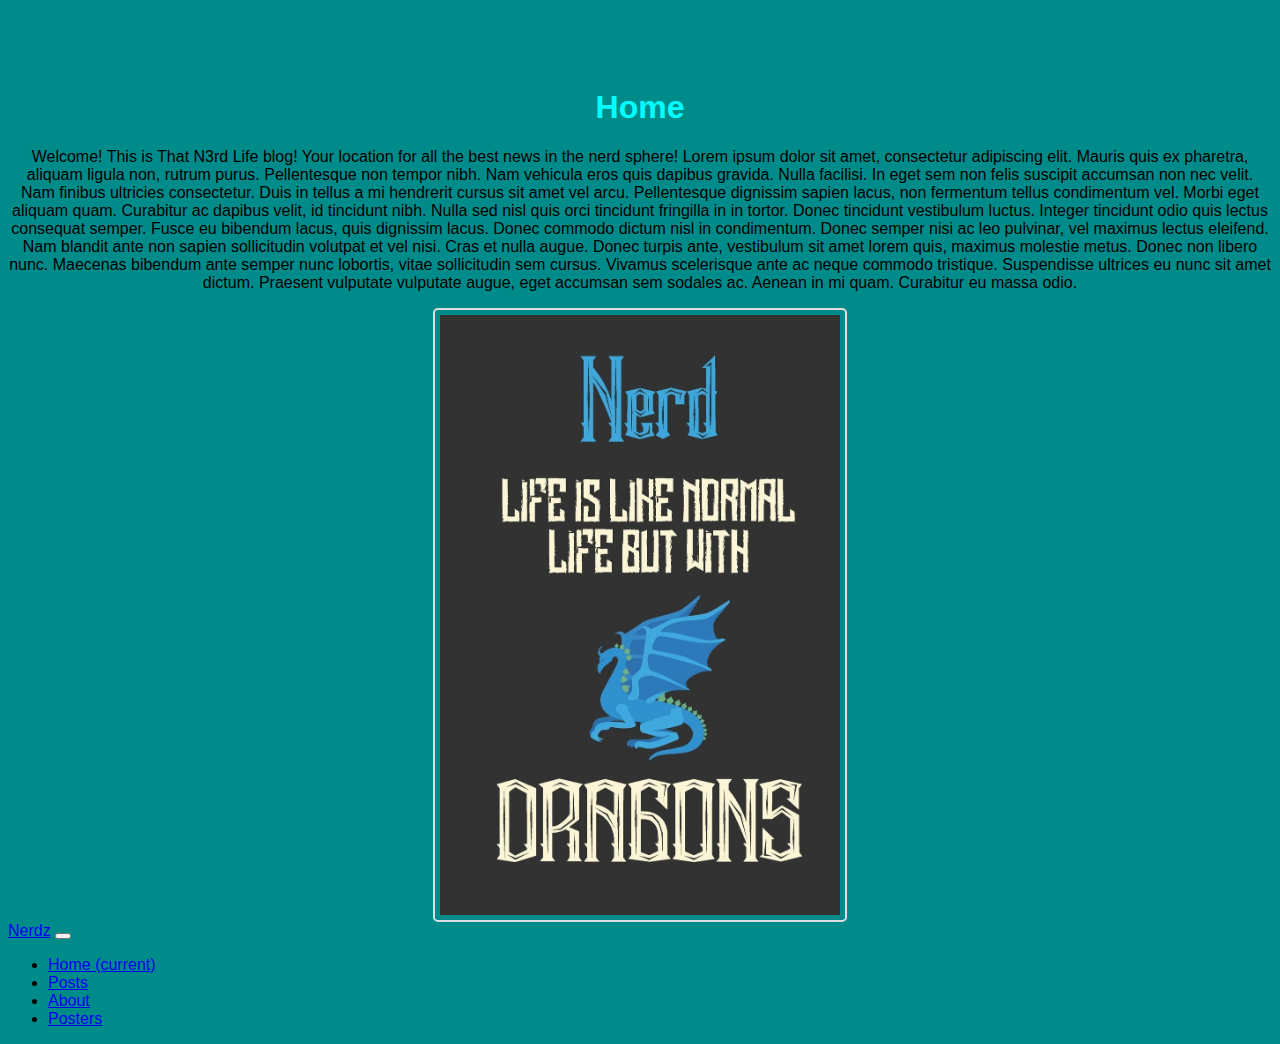
==== index.html @ 448a2588 "first commit" ====
<!DOCTYPE html>
<html>

  <head>
    <link rel="stylesheet" href="https://stackpath.bootstrapcdn.com/bootstrap/4.1.3/css/bootstrap.min.css" integrity="sha384-MCw98/SFnGE8fJT3GXwEOngsV7Zt27NXFoaoApmYm81iuXoPkFOJwJ8ERdknLPMO" crossorigin="anonymous">
    <link rel="stylesheet" href="/css/styles.css" />
    <title>That N3rd Life</title>
  </head>

  <body id='bod'>
    <div id="intro">
      <h1>Home</h1>
      <p class="para1">Welcome! This is That N3rd Life blog! Your location for all
      the best news in the nerd sphere!
      Lorem ipsum dolor sit amet, consectetur adipiscing elit. Mauris quis ex pharetra, aliquam ligula non, rutrum purus. Pellentesque non tempor nibh. Nam vehicula eros quis dapibus gravida. Nulla facilisi. In eget sem non felis suscipit accumsan non nec velit. Nam finibus ultricies consectetur. Duis in tellus a mi hendrerit cursus sit amet vel arcu. Pellentesque dignissim sapien lacus, non fermentum tellus condimentum vel. Morbi eget aliquam quam. Curabitur ac dapibus velit, id tincidunt nibh. Nulla sed nisl quis orci tincidunt fringilla in in tortor. Donec tincidunt vestibulum luctus.
      Integer tincidunt odio quis lectus consequat semper. Fusce eu bibendum lacus, quis dignissim lacus. Donec commodo dictum nisl in condimentum. Donec semper nisi ac leo pulvinar, vel maximus lectus eleifend. Nam blandit ante non sapien sollicitudin volutpat et vel nisi. Cras et nulla augue. Donec turpis ante, vestibulum sit amet lorem quis, maximus molestie metus. Donec non libero nunc. Maecenas bibendum ante semper nunc lobortis, vitae sollicitudin sem cursus. Vivamus scelerisque ante ac neque commodo tristique. Suspendisse ultrices eu nunc sit amet dictum. Praesent vulputate vulputate augue, eget accumsan sem sodales ac. Aenean in mi quam. Curabitur eu massa odio.</p>
    </div>
    <img id="nerdposter" src="/images/websiteImages/nerdLife.jpg"/>
    <script src="https://code.jquery.com/jquery-3.3.1.slim.min.js" integrity="sha384-q8i/X+965DzO0rT7abK41JStQIAqVgRVzpbzo5smXKp4YfRvH+8abtTE1Pi6jizo" crossorigin="anonymous"></script>
    <script src="https://cdnjs.cloudflare.com/ajax/libs/popper.js/1.14.3/umd/popper.min.js" integrity="sha384-ZMP7rVo3mIykV+2+9J3UJ46jBk0WLaUAdn689aCwoqbBJiSnjAK/l8WvCWPIPm49" crossorigin="anonymous"></script>
    <script src="https://stackpath.bootstrapcdn.com/bootstrap/4.1.3/js/bootstrap.min.js" integrity="sha384-ChfqqxuZUCnJSK3+MXmPNIyE6ZbWh2IMqE241rYiqJxyMiZ6OW/JmZQ5stwEULTy" crossorigin="anonymous"></script>
  </body>
  <nav class="navbar fixed-top navbar-expand-lg navbar-dark bg-dark">
    <a class="navbar-brand" href="#">Nerdz</a>
    <button class="navbar-toggler" type="button" data-toggle="collapse" data-target="#navbarNav" aria-controls="navbarNav" aria-expanded="false" aria-label="Toggle navigation">
      <span class="navbar-toggler-icon"></span>
    </button>
    <div class="collapse navbar-collapse" id="navbarNav">
      <ul class="navbar-nav">
        <li class="nav-item active">
          <a class="nav-link" href="../index.html">Home <span class="sr-only">(current)</span></a>
        </li>
        <li class="nav-item">
          <a class="nav-link" href="/pages/posts.html">Posts</a>
        </li>
        <li class="nav-item">
          <a class="nav-link" href="/pages/about.html">About</a>
        </li>
        <li class="nav-item">
          <a class="nav-link" href="/pages/posters.html">Posters</a>
        </li>
      </ul>
    </div>
  </nav>
</html>
---- css/styles.css ----
body {
  padding-top: 60px;
  background-color: #008B8B;
  font-family: 'Roboto', sans-serif;
}

img {
    border: 1px solid #ddd;
    border-radius: 4px;
    padding: 5px;
    width: 150px;
    justify-content: center;
}

h1 {
  text-align: center;
  color: #00FFFF;
}

#Me {
  display: flex;
  justify-content: space-around;
  flex-direction: column;
  text-align: center;
}

#me {
  max-width: 100%;
  min-height: 207px;
}

.para1 {
  display: flex;
  justify-content: center;
  text-align: center;
}

#postsection {
  display: flex;
  justify-content: space-between;
  flex-direction: column;
}

.post {
  display: flex;
  flex-direction: row;
  padding-bottom: 50px;
}

.date {
  padding-right: 100px;
  text-align: left;
}

.post {
  padding-left: 100px;
  text-align: left;
}

.intro {
  padding: 20px 20px 20px 20px;
  display: flex;
}

#nerdposter {
  border: 2px solid #ddd;
  border-radius: 5px;
  padding: 5px;
  width: 400px;
  justify-content: center;
  display: block;
  margin-left: auto;
  margin-right: auto;
}

.posters {
  display: grid;
  grid-template: auto auto auto auto auto / 1fr 1fr 1fr;
  grid-column-gap: 10px;
  grid-row-gap: 10px;
}

.image img {
  width: 100%;
}

#postertext {
  text-align: center;
}
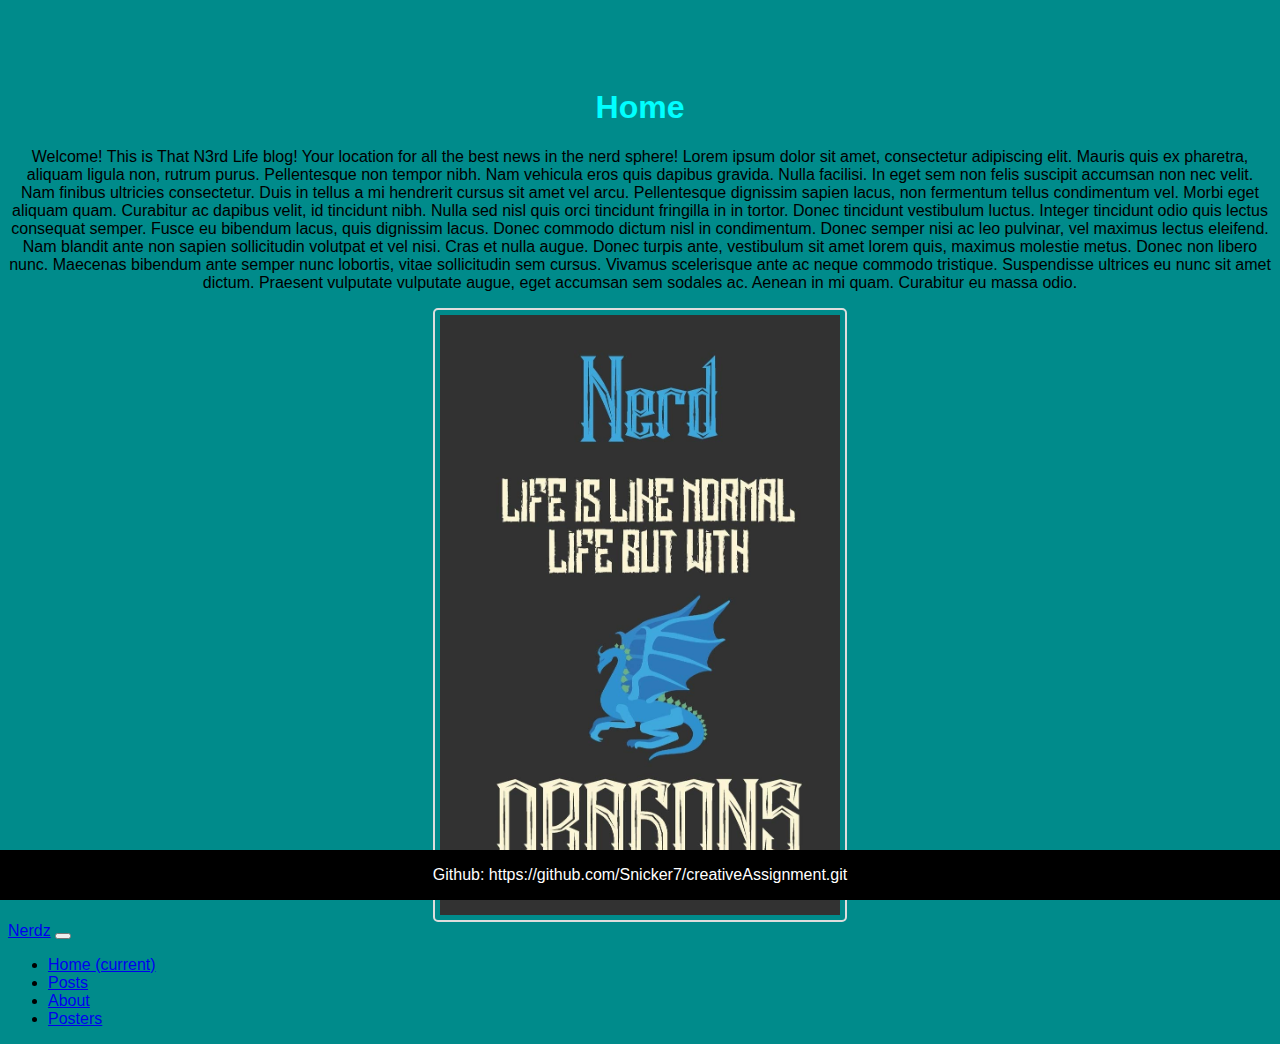
==== commit 5e73ac8f: "responsive" ====
--- a/index.html
+++ b/index.html
@@ -16,6 +16,9 @@
       Integer tincidunt odio quis lectus consequat semper. Fusce eu bibendum lacus, quis dignissim lacus. Donec commodo dictum nisl in condimentum. Donec semper nisi ac leo pulvinar, vel maximus lectus eleifend. Nam blandit ante non sapien sollicitudin volutpat et vel nisi. Cras et nulla augue. Donec turpis ante, vestibulum sit amet lorem quis, maximus molestie metus. Donec non libero nunc. Maecenas bibendum ante semper nunc lobortis, vitae sollicitudin sem cursus. Vivamus scelerisque ante ac neque commodo tristique. Suspendisse ultrices eu nunc sit amet dictum. Praesent vulputate vulputate augue, eget accumsan sem sodales ac. Aenean in mi quam. Curabitur eu massa odio.</p>
     </div>
     <img id="nerdposter" src="/images/websiteImages/nerdLife.jpg"/>
+    <div class="footer">
+      <p>Github: https://github.com/Snicker7/creativeAssignment.git</p>
+    </div>
     <script src="https://code.jquery.com/jquery-3.3.1.slim.min.js" integrity="sha384-q8i/X+965DzO0rT7abK41JStQIAqVgRVzpbzo5smXKp4YfRvH+8abtTE1Pi6jizo" crossorigin="anonymous"></script>
     <script src="https://cdnjs.cloudflare.com/ajax/libs/popper.js/1.14.3/umd/popper.min.js" integrity="sha384-ZMP7rVo3mIykV+2+9J3UJ46jBk0WLaUAdn689aCwoqbBJiSnjAK/l8WvCWPIPm49" crossorigin="anonymous"></script>
     <script src="https://stackpath.bootstrapcdn.com/bootstrap/4.1.3/js/bootstrap.min.js" integrity="sha384-ChfqqxuZUCnJSK3+MXmPNIyE6ZbWh2IMqE241rYiqJxyMiZ6OW/JmZQ5stwEULTy" crossorigin="anonymous"></script>
--- a/css/styles.css
+++ b/css/styles.css
@@ -31,20 +31,25 @@
 
 .para1 {
   display: flex;
+  flex-wrap: wrap;
   justify-content: center;
   text-align: center;
 }
 
 #postsection {
   display: flex;
+  flex-wrap: wrap;
   justify-content: space-between;
   flex-direction: column;
 }
 
 .post {
   display: flex;
+  flex-wrap: wrap;
   flex-direction: row;
   padding-bottom: 50px;
+  padding-left: 100px;
+  text-align: left;
 }
 
 .date {
@@ -52,14 +57,10 @@
   text-align: left;
 }
 
-.post {
-  padding-left: 100px;
-  text-align: left;
-}
-
 .intro {
   padding: 20px 20px 20px 20px;
   display: flex;
+  flex-wrap: wrap;
 }
 
 #nerdposter {
@@ -87,3 +88,39 @@
 #postertext {
   text-align: center;
 }
+
+.footer {
+  position: fixed;
+  left: 0;
+  bottom: 0;
+  width: 100%;
+  text-align: center;
+  background-color: black;
+  color: white;
+}
+
+@media only screen and (min-width: 401px) and (max-width: 960px) {
+  body,
+  img,
+  #Me,
+  #me,
+  .para1,
+  #postsection,
+  .date,
+  .intro {
+    width: 75%
+  }
+}
+
+@media only screen and (min-width: 201px) and (max-width: 401px) {
+  body,
+  img,
+  #Me,
+  #me,
+  .para1,
+  #postsection,
+  .date,
+  .intro {
+    width: 50%
+  }
+}
